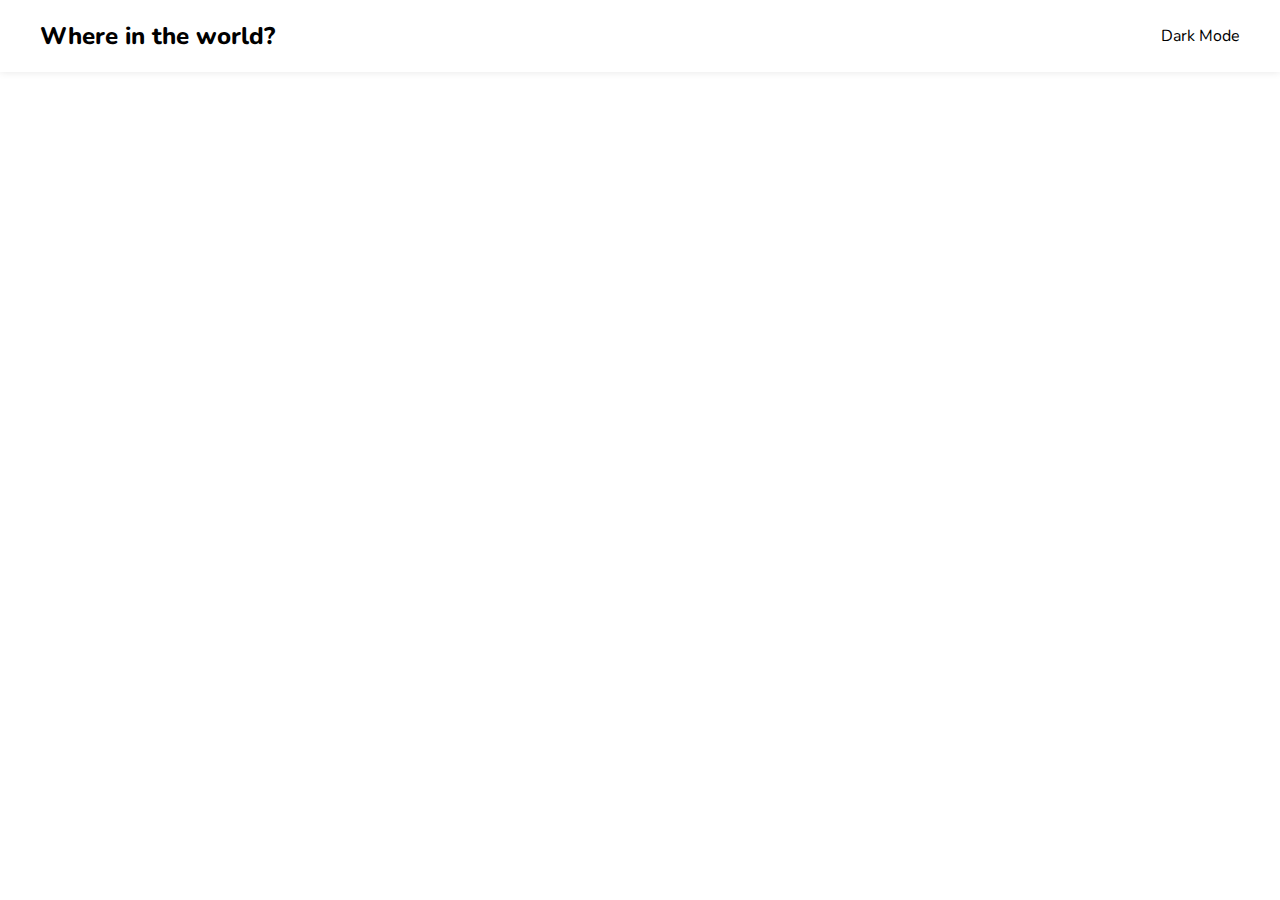
==== index.html @ 67f3a2bd "init countres project" ====
<!DOCTYPE html>
<html lang="en">
<head>
    <meta charset="UTF-8">
    <meta name="viewport" content="width=device-width, initial-scale=1.0">
    <title>Countries</title>
    <link rel="stylesheet" href="https://cdnjs.cloudflare.com/ajax/libs/font-awesome/6.4.0/css/all.min.css" integrity="sha512-iecdLmaskl7CVkqkXNQ/ZH/XLlvWZOJyj7Yy7tcenmpD1ypASozpmT/E0iPtmFIB46ZmdtAc9eNBvH0H/ZpiBw==" crossorigin="anonymous" referrerpolicy="no-referrer" />
    <link href="https://fonts.googleapis.com/css?family=Nunito:300,regular,500,600,700,800" rel="stylesheet" />
    <link rel="stylesheet" href="./style.css">
    <script src="script.js " defer></script>
</head>
<body>
    <header class="header-container">
       <div class="header-content">
        <h2 class="title">Where in the world?</h2>
        <p><i class="fa-regular fa-moon"></i>&nbsp;&nbspDark Mode</p>
       </div>
    </header>
    <main>
        <div class="countries-container">
               <!-- <a href="#" class="country-card">
                  <img src="https://flagcdn.com/is.svg" alt="flag">
                <div class="card-text">
                    <h3 class="card-title">Icland</h3>
                    <p><b>Population: </b>81,770,9000</p>
                    <p><b>Region: </b>Europe</p>
                    <p><b>Capital: </b>Berlin</p>
                </div>
               </a> -->
        </div>
        
    </main>
</body>
</html>
---- style.css ----
*{
    box-sizing: border-box;

}

body {
    margin: 0;
    font-family: Nunito, sans-serif; 
}

main{
   padding: 24px; 
}
a{
    text-decoration-line: none;
    color: inherit;
}

.header-container{
    box-shadow: 0 0 8px 0 rgba(0,0,0,0.1);
    padding-inline: 24px;
}

.header-content {
    display: flex;
    align-items: center;
    justify-content: space-between;
    max-width: 1200px;
    margin-inline: auto;
    
    

}

.title {
    font-weight: 800;
}


.countries-container{
    max-width: 1200px;
    margin-inline: auto;
    margin-top: 16px;
    display: flex;
    gap: 64px;
    flex-wrap: wrap;
    justify-content: space-between;
   
}

.country-card{
   
    width: 250px;
    border-radius: 8px;
    overflow: hidden;
    padding-bottom: 24px;
    box-shadow: 0 0 8px 0px rgba(0,0,0,0.2);
    transition: all  0.2s ease-in-out;
}

.country-card:hover {
   transform:scale(1.03);
   box-shadow: 0 0 16px 0px rgba(0,0,0,0.2);
}

.card-title{
    font-size: 24px;
    margin-block: 16px;
}

.card-text{
    padding-inline: 16px;
}

.card-text p {
    margin-block: 8px;
}

.country-card img {
    width:100%;
}

@media (max-width:768px) {
    .countries-container {
        justify-content: center;
    }

    .title {
        font-size: 16px;
    }

    .header-content p {
          font-size: 12px;
    }
}
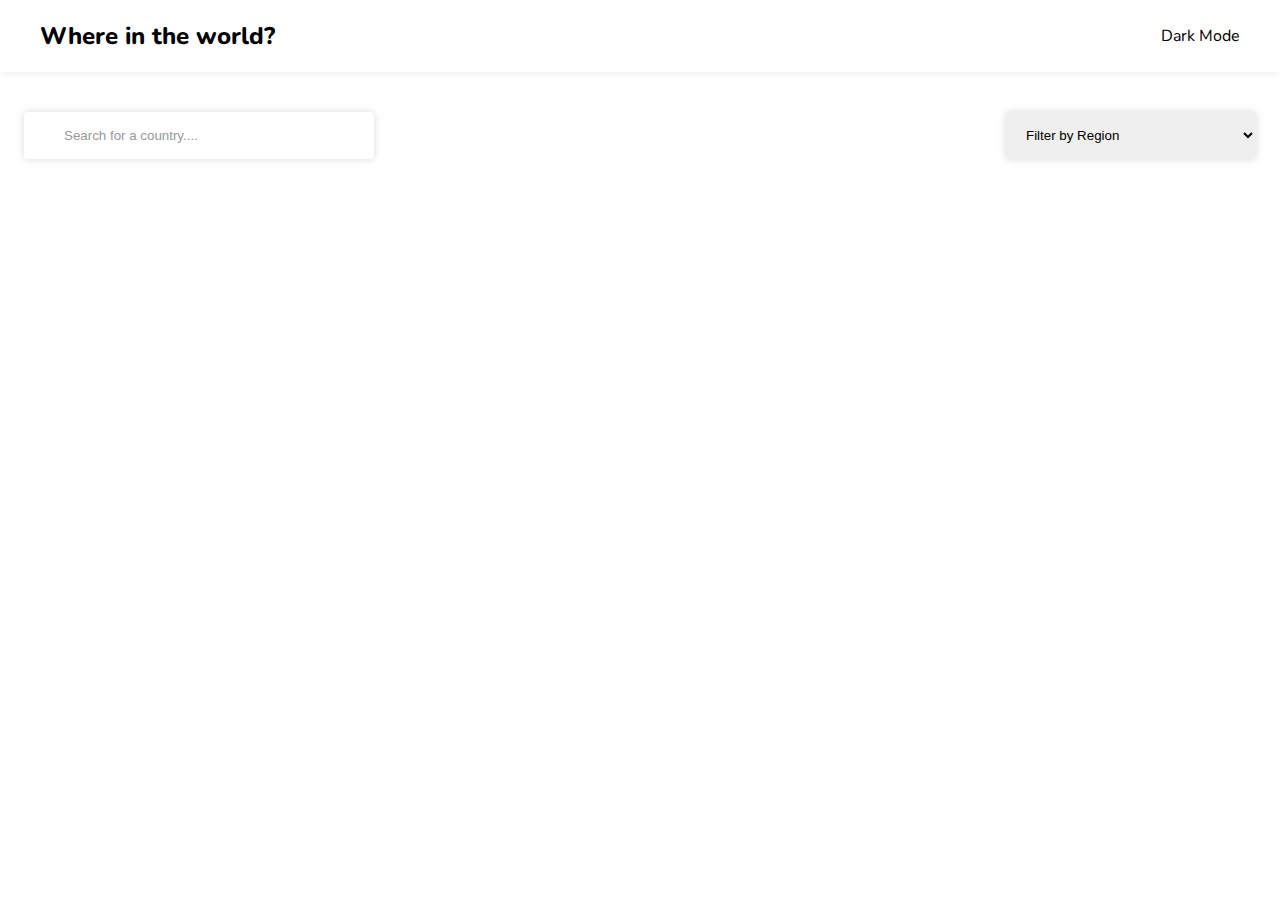
==== commit b3aee357: "add html search and filter" ====
--- a/index.html
+++ b/index.html
@@ -17,6 +17,24 @@
        </div>
     </header>
     <main>
+        
+        <div class="search-filter-container">
+            <div class="search-container">
+                <i class="fa-solid fa-magnifying-glass"></i>
+                <input type="text" placeholder="Search for a country....">
+            </div>
+
+            <select class="filter-by-region">
+               <option hidden>Filter by Region</option>
+               <option value="Africa">Africa</option>
+               <option value="America">America</option>
+               <option value="Asia">Asia</option>
+               <option value="Europe">Europe</option>
+               <option value="Oceania">Oceania</option>
+            </select>
+        </div>
+
+
         <div class="countries-container">
                <!-- <a href="#" class="country-card">
                   <img src="https://flagcdn.com/is.svg" alt="flag">
--- a/style.css
+++ b/style.css
@@ -39,7 +39,6 @@
 
 .countries-container{
     max-width: 1200px;
-    margin-inline: auto;
     margin-top: 16px;
     display: flex;
     gap: 64px;
@@ -80,6 +79,43 @@
     width:100%;
 }
 
+.search-filter-container{
+
+    margin-top: 16px;
+    margin-bottom: 48px;
+    display: flex;
+    justify-content: space-between;
+}
+
+.search-container{
+    box-shadow: 0 0 8px 0px rgba(0,0,0,0.15); 
+    max-width: 350px;
+    width: 100%;
+    border-radius: 4px;
+    padding-left: 24px;
+    color: #999;
+    overflow: hidden;
+}
+
+.search-container input {
+    border: none;
+    outline: none;
+    padding: 16px;
+}
+
+.search-container input::placeholder {
+    color: #999;
+}
+
+.filter-by-region{
+    width: 250px;
+    padding: 0 16px;
+    border: none;
+    outline: none;
+    box-shadow: 0 0 8px 0px rgba(0,0,0,0.15);
+    border-radius: 4px; 
+}
+
 @media (max-width:768px) {
     .countries-container {
         justify-content: center;
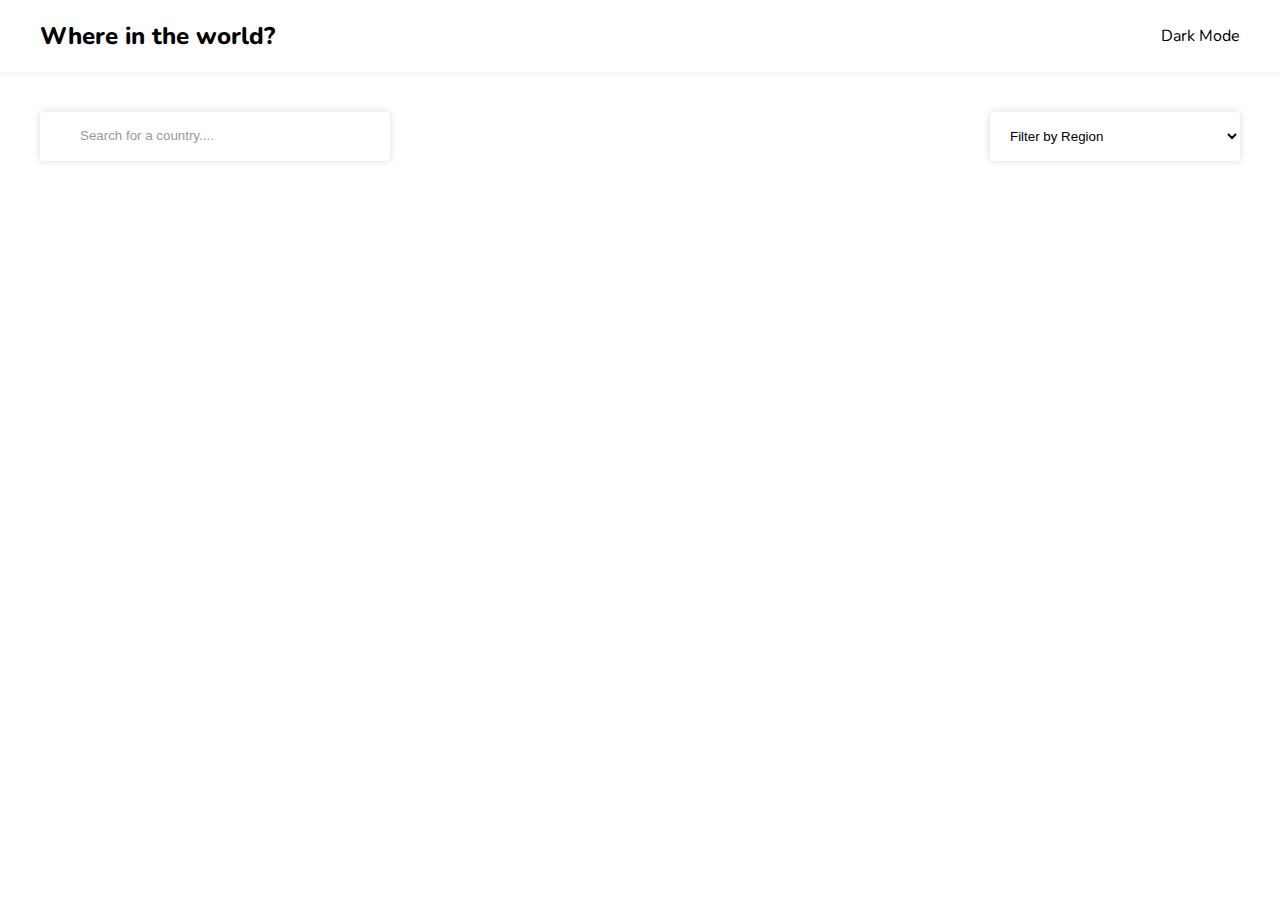
==== commit 2a193dc9: "finish" ====
--- a/index.html
+++ b/index.html
@@ -12,8 +12,8 @@
 <body>
     <header class="header-container">
        <div class="header-content">
-        <h2 class="title">Where in the world?</h2>
-        <p><i class="fa-regular fa-moon"></i>&nbsp;&nbspDark Mode</p>
+        <h2 class="title"><a href="/">Where in the world?</a></h2>
+        <p class="theme-changer"><i class="fa-regular fa-moon"></i>&nbsp;&nbspDark Mode</p>
        </div>
     </header>
     <main>
--- a/style.css
+++ b/style.css
@@ -4,8 +4,20 @@
 }
 
 body {
+    --background-color:white ;
+    --text-color:black;
+    --elements-color: white;
     margin: 0;
     font-family: Nunito, sans-serif; 
+    background-color: var(--background-color);
+    color: var(--text-color);
+   
+}
+
+body.dark{
+    --background-color: hsl(207, 26%,17%);
+    --text-color:white;
+    --elements-color: hsl(209, 23%,22%);
 }
 
 main{
@@ -19,6 +31,7 @@
 .header-container{
     box-shadow: 0 0 8px 0 rgba(0,0,0,0.1);
     padding-inline: 24px;
+    background-color: var(--elements-color)
 }
 
 .header-content {
@@ -36,6 +49,10 @@
     font-weight: 800;
 }
 
+.theme-changer{
+    cursor: pointer;
+}
+
 
 .countries-container{
     max-width: 1200px;
@@ -43,6 +60,7 @@
     display: flex;
     gap: 64px;
     flex-wrap: wrap;
+    margin-inline:auto;
     justify-content: space-between;
    
 }
@@ -55,6 +73,7 @@
     padding-bottom: 24px;
     box-shadow: 0 0 8px 0px rgba(0,0,0,0.2);
     transition: all  0.2s ease-in-out;
+    background-color: var(--elements-color)
 }
 
 .country-card:hover {
@@ -80,11 +99,13 @@
 }
 
 .search-filter-container{
-
+    max-width: 1200px;
+    margin-inline:auto;
     margin-top: 16px;
     margin-bottom: 48px;
     display: flex;
     justify-content: space-between;
+    gap: 24px;
 }
 
 .search-container{
@@ -95,12 +116,17 @@
     padding-left: 24px;
     color: #999;
     overflow: hidden;
+    
 }
 
 .search-container input {
     border: none;
     outline: none;
     padding: 16px;
+    width: 90%;
+    background-color: inherit;
+    color: inherit;
+   
 }
 
 .search-container input::placeholder {
@@ -109,11 +135,14 @@
 
 .filter-by-region{
     width: 250px;
-    padding: 0 16px;
+    padding:16px;
     border: none;
     outline: none;
     box-shadow: 0 0 8px 0px rgba(0,0,0,0.15);
-    border-radius: 4px; 
+    border-radius: 4px;
+    background-color: var(--background-color);
+    color: var(--text-color);
+   
 }
 
 @media (max-width:768px) {
@@ -128,4 +157,8 @@
     .header-content p {
           font-size: 12px;
     }
+
+    .search-filter-container{
+        flex-direction: column;
+    }
 }